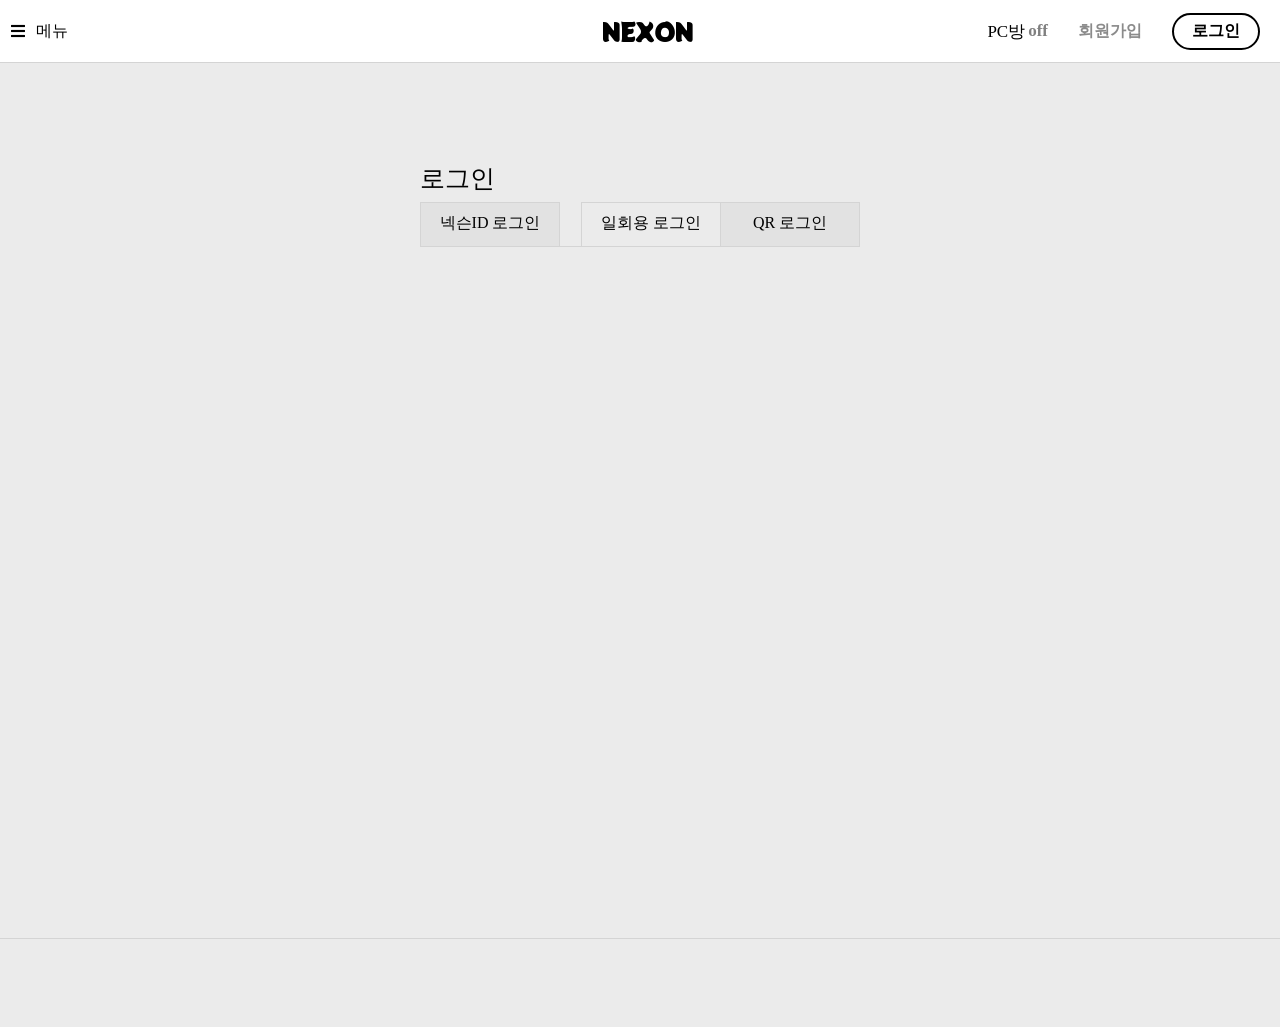
==== 넥슨 로그인창/index2.html @ b0b6b488 "넥슨 로그인창 ver. 2 +버튼 +버튼 눌렀을때 배경 색 변화" ====
<!DOCTYPE html>
<html lang="en">
<head>
    <meta charset="UTF-8">
    <meta name="viewport" content="width=device-width, initial-scale=1.0">
    <link rel="stylesheet" href="style2.css">
    <link rel="stylesheet" href="https://cdnjs.cloudflare.com/ajax/libs/font-awesome/5.15.2/css/all.min.css" integrity="sha512-HK5fgLBL+xu6dm/Ii3z4xhlSUyZgTT9tuc/hSrtw6uzJOvgRr2a9jyxxT1ely+B+xFAmJKVSTbpM/CuL7qxO8w==" crossorigin="anonymous" />
    <link rel="preconnect" href="https://fonts.gstatic.com">
    <link href="https://fonts.googleapis.com/css2?family=Potta+One&display=swap" rel="stylesheet">
    <script src="https://ajax.googleapis.com/ajax/libs/jquery/3.5.1/jquery.min.js"></script>
    <script src="index-UI.js"></script>
    <title>넥슨 로그인창</title>
</head>
<body>
    <nav id="nav">
        <div id="menu">
            <div id="menu-space">
                <i class="fas fa-times"></i>
            </div>
            <i class="menubtn fas fa-bars"></i>
            <div class="menubtn">메뉴</div>
        </div>
        <div id="logo">NEXON</div>
        <div id="login">
            <div id="PC" class="nav-right">
                <div id="PC-left">PC방</div>
                <div id="PC-right">off</div>
            </div>
            <div id="sign" class="nav-right">회원가입</div>
            <div id="login-btn" class="nav-right">로그인</div>
        </div>
    </nav>
    <main>
        <header>
            로그인
        </header>
        <div id="main-box">
            <div id="top-btn">
                <a href="index.html"><div id="btn1">넥슨ID 로그인</div></a>
                <div id="right-btn">
                    <a href="index2.html"><div id="btn2">일회용 로그인</div></a>
                    <a href="index3.html"><div id="btn3">QR 로그인</div></a>
                </div>
            </div>
        </div>
    </main>
    <footer></footer>
</body>
</html>
---- 넥슨 로그인창/style2.css ----
body {
    margin: 0;
    padding: 0;
    background-color: rgb(235, 235, 235);
}

a {
    text-decoration: none;
    color: black;
}

nav {
    height: 62px;
    width: 100%;
    border-bottom: 1px solid rgb(212, 212, 212);
    background-color: white;
    display: flex;
    justify-content: space-between;
    align-items: center;
}

#menu {
    display: flex;
    align-items: center;
}

#menu-space {
    width: 400px;
    position: absolute;
    left: -400px;
    z-index: 100;
    transition: 1s;
    background-color: white;
    height: 100vh;
    top: 0;
}

.menubtn {
    padding-left: 11px;
}

.fa-times {
    font-size: 25px;
    margin-top: 18px;
    margin-left: 11px;
}

#logo {
    position: absolute;
    left: 47%;
    font-size: 24px;
    font-weight: bold;
    font-family: 'Potta One', cursive;;
}

#login {
    display: flex;
    align-items: center;
}

.nav-right {
    padding-right: 30px;
}

#PC {
    display: flex;
    align-items: center;
}

#PC-left {
    font-size: 17px;
}

#PC-right {
    padding-left: 3px;
    font-size: 17px;
    font-weight: bold;
    color: grey;
}

#sign {
    color: rgb(139, 139, 139);
    font-weight: bold;
}

#sign:hover {
    color: rgb(85, 85, 255);
    transition: 0.5s;
}

#login-btn {
    border: 2px solid black;
    padding: 6px 18px;
    margin-right: 20px;
    border-radius: 28px;
    font-weight: bold;
}

#login-btn:hover {
    border: 2px solid blue;
    background-color: blue;
    color: white;
    transition: 0.5s;
}

main {
    height: 855px;
    border-bottom: 1px solid rgb(212, 212, 212);
    display: flex;
    flex-direction: column;
    align-items: center;
    padding-bottom: 20px;
}

header {
    width: 440px;
    font-size: 25px;
    height: 139px;
    line-height: 232px;
}

#main-box {
    height: 696px;
    width: 440px;
}

#top-btn {
    display: flex;
    justify-content: space-between;
    border-bottom: 1px solid rgb(212, 212, 212);
}

#right-btn {
    display: flex;
}

#btn1 {
    width: 138px;
    height: 43px;
    text-align: center;
    line-height: 40px;
    border: 1px solid rgb(212,212,212);
    border-bottom: none;
    background-color: rgb(226, 226, 226);
}

#btn2 {
    width: 138px;
    height: 43px;
    text-align: center;
    line-height: 40px;
    border: 1px solid rgb(212,212,212);
    border-bottom: none;
}

#btn3 {
    width: 138px;
    height: 43px;
    text-align: center;
    line-height: 40px;
    border: 1px solid rgb(212,212,212);
    border-left: none;
    border-bottom: none;
    background-color: rgb(226, 226, 226);
}

footer {
    height: 88px;
}
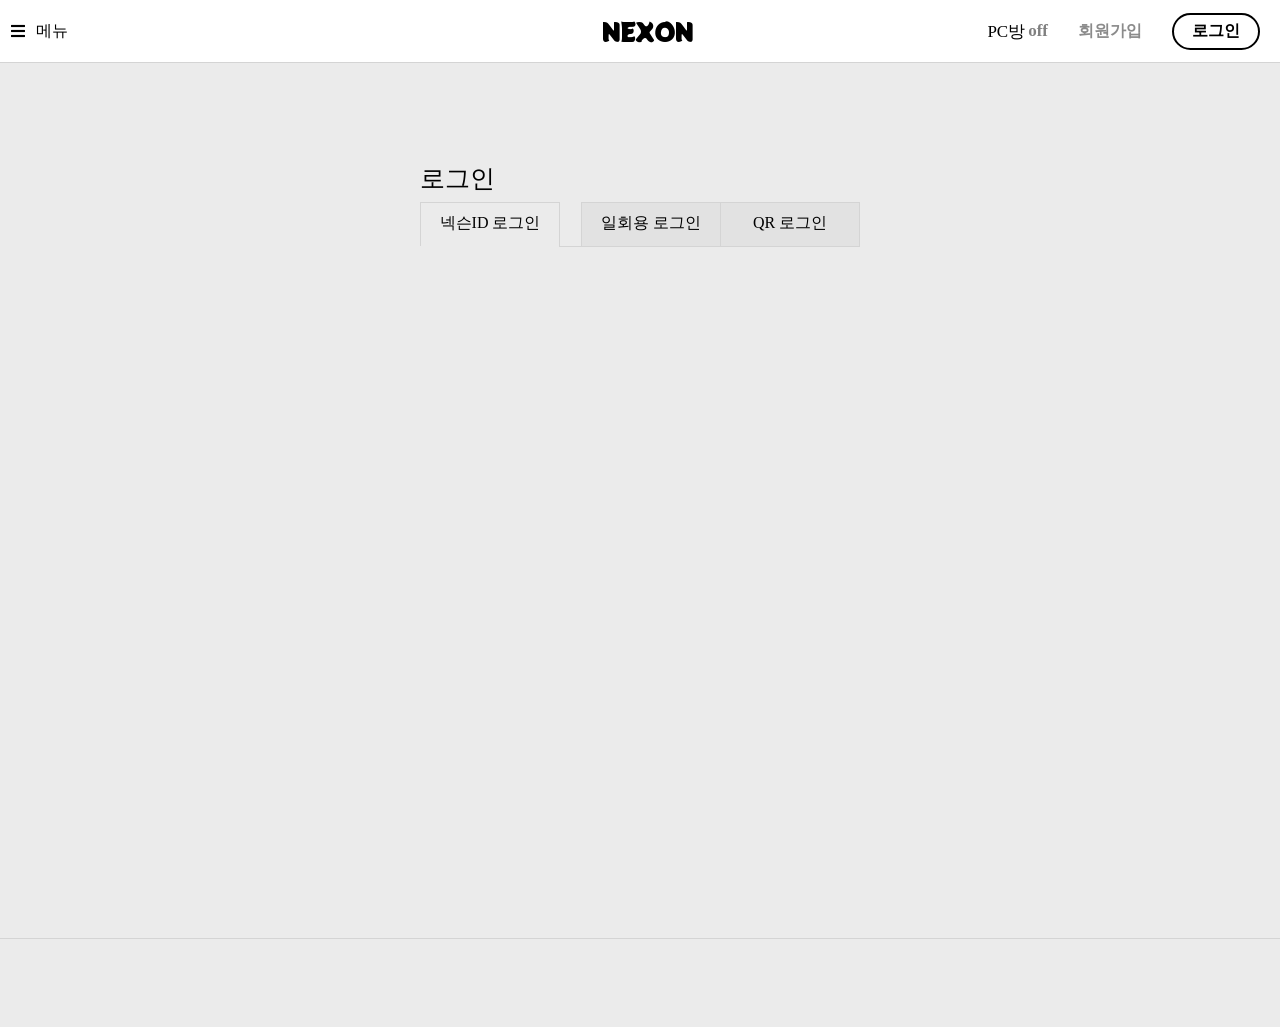
==== commit bfd98209: "넥슨 로그인창 ver. 4 +버튼 바탕색 변화 및 밑줄 변화 추가" ====
--- a/넥슨 로그인창/index2.html
+++ b/넥슨 로그인창/index2.html
@@ -3,7 +3,7 @@
 <head>
     <meta charset="UTF-8">
     <meta name="viewport" content="width=device-width, initial-scale=1.0">
-    <link rel="stylesheet" href="style2.css">
+    <link rel="stylesheet" href="style.css">
     <link rel="stylesheet" href="https://cdnjs.cloudflare.com/ajax/libs/font-awesome/5.15.2/css/all.min.css" integrity="sha512-HK5fgLBL+xu6dm/Ii3z4xhlSUyZgTT9tuc/hSrtw6uzJOvgRr2a9jyxxT1ely+B+xFAmJKVSTbpM/CuL7qxO8w==" crossorigin="anonymous" />
     <link rel="preconnect" href="https://fonts.gstatic.com">
     <link href="https://fonts.googleapis.com/css2?family=Potta+One&display=swap" rel="stylesheet">
@@ -37,10 +37,9 @@
         <div id="main-box">
             <div id="top-btn">
                 <a href="index.html"><div id="btn1">넥슨ID 로그인</div></a>
-                <div id="right-btn">
-                    <a href="index2.html"><div id="btn2">일회용 로그인</div></a>
-                    <a href="index3.html"><div id="btn3">QR 로그인</div></a>
-                </div>
+                <div class="empty-space"></div>
+                <a href="index2.html"><div id="btn2">일회용 로그인</div></a>
+                <a href="index3.html"><div id="btn3">QR 로그인</div></a>
             </div>
         </div>
     </main>
--- a/넥슨 로그인창/style.css
+++ b/넥슨 로그인창/style.css
@@ -0,0 +1,171 @@
+body {
+    margin: 0;
+    padding: 0;
+    background-color: rgb(235, 235, 235);
+}
+
+a {
+    text-decoration: none;
+    color: black;
+}
+
+nav {
+    height: 62px;
+    width: 100%;
+    border-bottom: 1px solid rgb(212, 212, 212);
+    background-color: white;
+    display: flex;
+    justify-content: space-between;
+    align-items: center;
+}
+
+#menu {
+    display: flex;
+    align-items: center;
+}
+
+#menu-space {
+    width: 400px;
+    position: absolute;
+    left: -400px;
+    z-index: 100;
+    transition: 1s;
+    background-color: white;
+    height: 100vh;
+    top: 0;
+}
+
+.menubtn {
+    padding-left: 11px;
+}
+
+.fa-times {
+    font-size: 25px;
+    margin-top: 18px;
+    margin-left: 11px;
+}
+
+#logo {
+    position: absolute;
+    left: 47%;
+    font-size: 24px;
+    font-weight: bold;
+    font-family: 'Potta One', cursive;;
+}
+
+#login {
+    display: flex;
+    align-items: center;
+}
+
+.nav-right {
+    padding-right: 30px;
+}
+
+#PC {
+    display: flex;
+    align-items: center;
+}
+
+#PC-left {
+    font-size: 17px;
+}
+
+#PC-right {
+    padding-left: 3px;
+    font-size: 17px;
+    font-weight: bold;
+    color: grey;
+}
+
+#sign {
+    color: rgb(139, 139, 139);
+    font-weight: bold;
+}
+
+#sign:hover {
+    color: rgb(85, 85, 255);
+    transition: 0.5s;
+}
+
+#login-btn {
+    border: 2px solid black;
+    padding: 6px 18px;
+    margin-right: 20px;
+    border-radius: 28px;
+    font-weight: bold;
+}
+
+#login-btn:hover {
+    border: 2px solid blue;
+    background-color: blue;
+    color: white;
+    transition: 0.5s;
+}
+
+main {
+    height: 855px;
+    border-bottom: 1px solid rgb(212, 212, 212);
+    display: flex;
+    flex-direction: column;
+    align-items: center;
+    padding-bottom: 20px;
+}
+
+header {
+    width: 440px;
+    font-size: 25px;
+    height: 139px;
+    line-height: 232px;
+}
+
+#main-box {
+    height: 696px;
+    width: 440px;
+}
+
+#top-btn {
+    display: flex;
+    justify-content: space-between;
+}
+
+#btn1 {
+    width: 138px;
+    height: 43px;
+    text-align: center;
+    line-height: 40px;
+    border: 1px solid rgb(212,212,212);
+    border-bottom: none;
+    border-right: none;
+}
+
+.empty-space {
+    width: 21px;
+    height: 44px;
+    border: 1px solid rgb(212, 212, 212);
+    border-top: none;
+}
+
+#btn2 {
+    width: 138px;
+    height: 43px;
+    text-align: center;
+    line-height: 40px;
+    border: 1px solid rgb(212,212,212);
+    background-color: rgb(226, 226, 226);
+    border-left: none;
+}
+
+#btn3 {
+    width: 138px;
+    height: 43px;
+    text-align: center;
+    line-height: 40px;
+    border: 1px solid rgb(212,212,212);
+    border-left: none;
+    background-color: rgb(226, 226, 226);
+}
+
+footer {
+    height: 88px;
+}
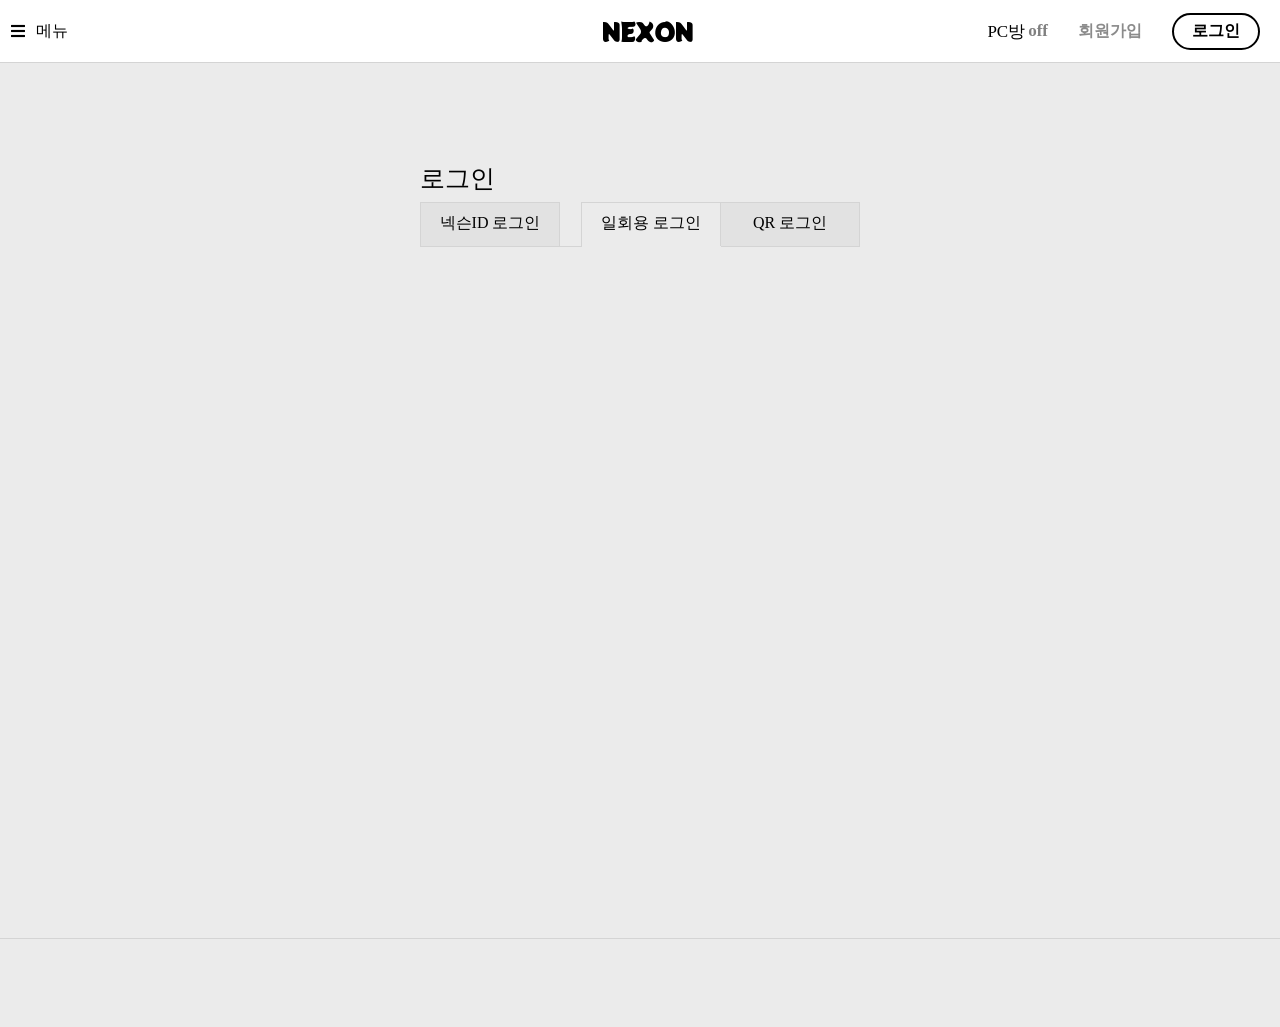
==== commit be76ecc7: "넥슨 로그인창 ver. 4 +css파일 연결 수정" ====
--- a/넥슨 로그인창/index2.html
+++ b/넥슨 로그인창/index2.html
@@ -3,7 +3,7 @@
 <head>
     <meta charset="UTF-8">
     <meta name="viewport" content="width=device-width, initial-scale=1.0">
-    <link rel="stylesheet" href="style.css">
+    <link rel="stylesheet" href="style2.css">
     <link rel="stylesheet" href="https://cdnjs.cloudflare.com/ajax/libs/font-awesome/5.15.2/css/all.min.css" integrity="sha512-HK5fgLBL+xu6dm/Ii3z4xhlSUyZgTT9tuc/hSrtw6uzJOvgRr2a9jyxxT1ely+B+xFAmJKVSTbpM/CuL7qxO8w==" crossorigin="anonymous" />
     <link rel="preconnect" href="https://fonts.gstatic.com">
     <link href="https://fonts.googleapis.com/css2?family=Potta+One&display=swap" rel="stylesheet">
--- a/넥슨 로그인창/style2.css
+++ b/넥슨 로그인창/style2.css
@@ -0,0 +1,171 @@
+body {
+    margin: 0;
+    padding: 0;
+    background-color: rgb(235, 235, 235);
+}
+
+a {
+    text-decoration: none;
+    color: black;
+}
+
+nav {
+    height: 62px;
+    width: 100%;
+    border-bottom: 1px solid rgb(212, 212, 212);
+    background-color: white;
+    display: flex;
+    justify-content: space-between;
+    align-items: center;
+}
+
+#menu {
+    display: flex;
+    align-items: center;
+}
+
+#menu-space {
+    width: 400px;
+    position: absolute;
+    left: -400px;
+    z-index: 100;
+    transition: 1s;
+    background-color: white;
+    height: 100vh;
+    top: 0;
+}
+
+.menubtn {
+    padding-left: 11px;
+}
+
+.fa-times {
+    font-size: 25px;
+    margin-top: 18px;
+    margin-left: 11px;
+}
+
+#logo {
+    position: absolute;
+    left: 47%;
+    font-size: 24px;
+    font-weight: bold;
+    font-family: 'Potta One', cursive;;
+}
+
+#login {
+    display: flex;
+    align-items: center;
+}
+
+.nav-right {
+    padding-right: 30px;
+}
+
+#PC {
+    display: flex;
+    align-items: center;
+}
+
+#PC-left {
+    font-size: 17px;
+}
+
+#PC-right {
+    padding-left: 3px;
+    font-size: 17px;
+    font-weight: bold;
+    color: grey;
+}
+
+#sign {
+    color: rgb(139, 139, 139);
+    font-weight: bold;
+}
+
+#sign:hover {
+    color: rgb(85, 85, 255);
+    transition: 0.5s;
+}
+
+#login-btn {
+    border: 2px solid black;
+    padding: 6px 18px;
+    margin-right: 20px;
+    border-radius: 28px;
+    font-weight: bold;
+}
+
+#login-btn:hover {
+    border: 2px solid blue;
+    background-color: blue;
+    color: white;
+    transition: 0.5s;
+}
+
+main {
+    height: 855px;
+    border-bottom: 1px solid rgb(212, 212, 212);
+    display: flex;
+    flex-direction: column;
+    align-items: center;
+    padding-bottom: 20px;
+}
+
+header {
+    width: 440px;
+    font-size: 25px;
+    height: 139px;
+    line-height: 232px;
+}
+
+#main-box {
+    height: 696px;
+    width: 440px;
+}
+
+#top-btn {
+    display: flex;
+    justify-content: space-between;
+}
+
+#btn1 {
+    width: 138px;
+    height: 43px;
+    text-align: center;
+    line-height: 40px;
+    border: 1px solid rgb(212,212,212);
+    background-color: rgb(226, 226, 226);
+    border-right: none;
+}
+
+.empty-space {
+    width: 21px;
+    height: 44px;
+    border: 1px solid rgb(212, 212, 212);
+    border-top: none;
+}
+
+#btn2 {
+    width: 138px;
+    height: 43px;
+    text-align: center;
+    line-height: 40px;
+    border: 1px solid rgb(212,212,212);
+    border-left: none;
+    border-bottom: none;
+}
+
+#btn3 {
+    width: 138px;
+    height: 43px;
+    text-align: center;
+    line-height: 40px;
+    border: 1px solid rgb(212,212,212);
+    border-left: none;
+    background-color: rgb(226, 226, 226);
+}
+
+footer {
+    height: 88px;
+}
